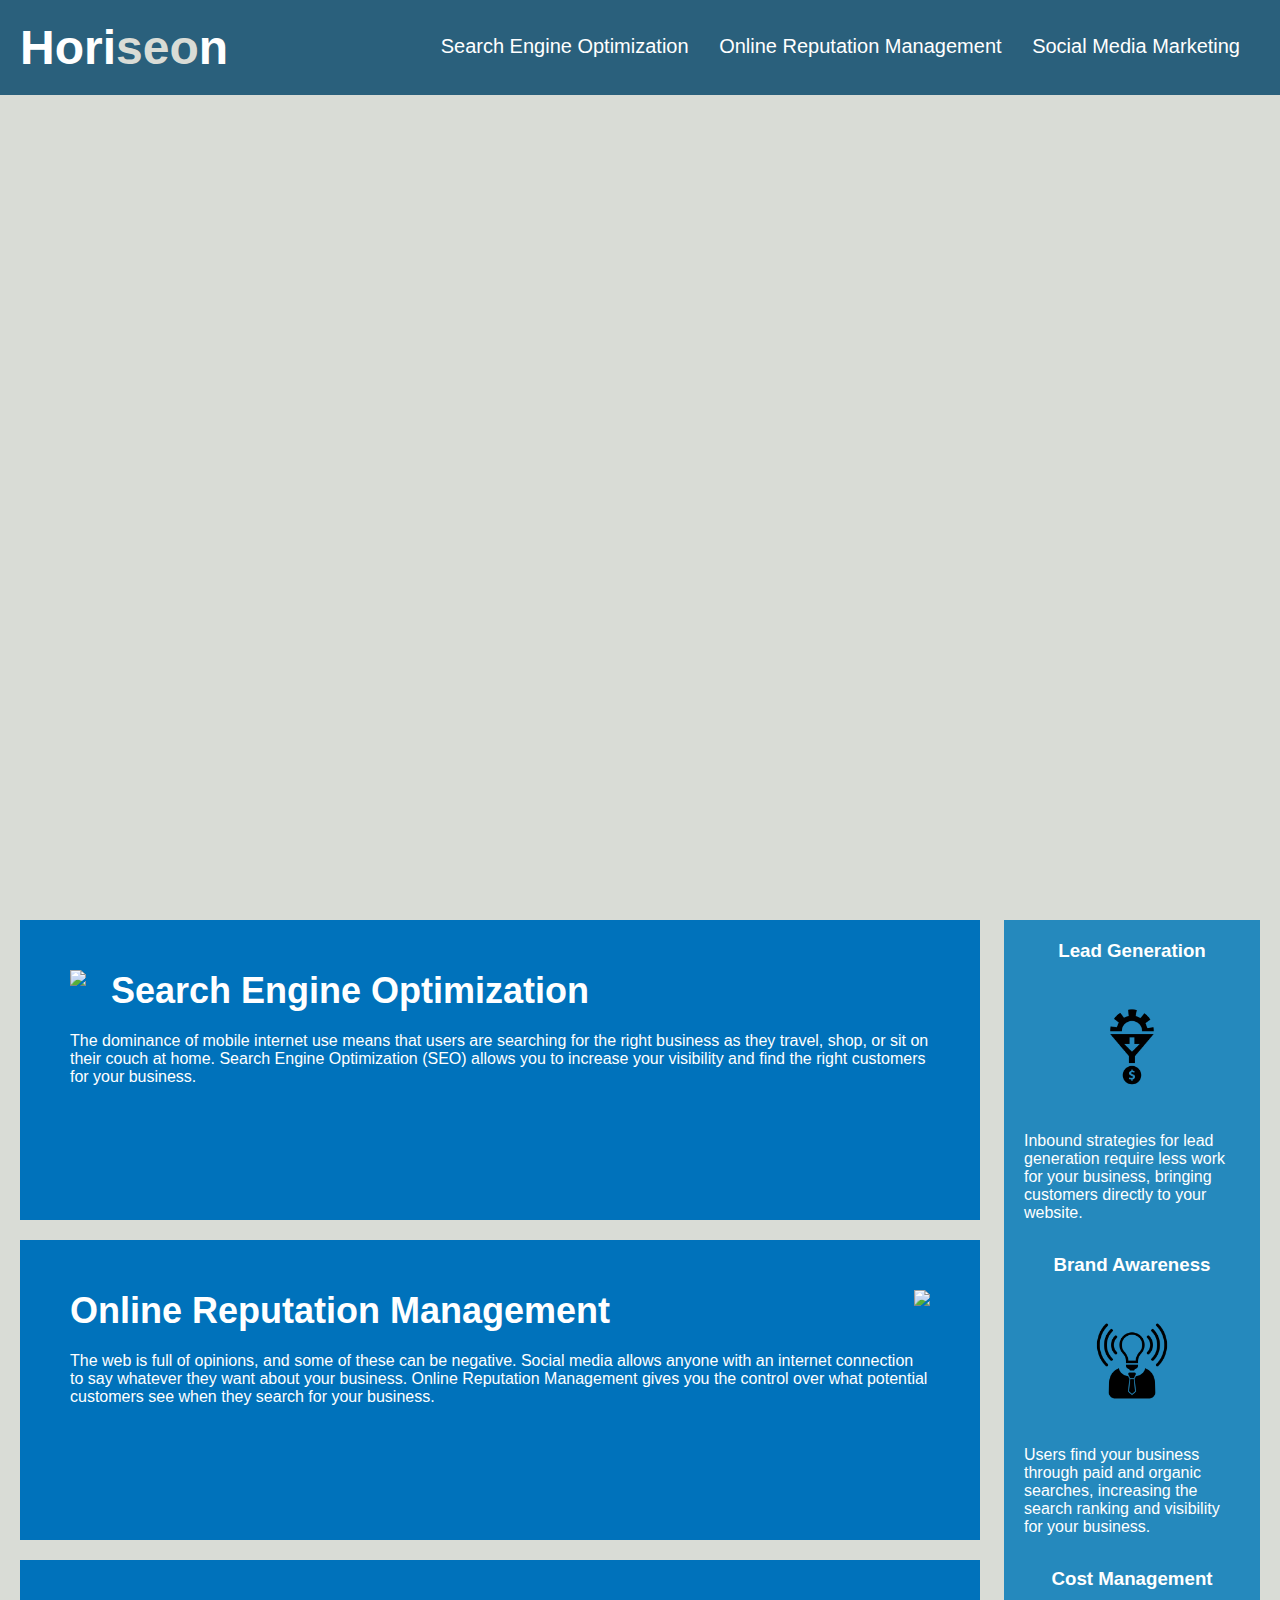
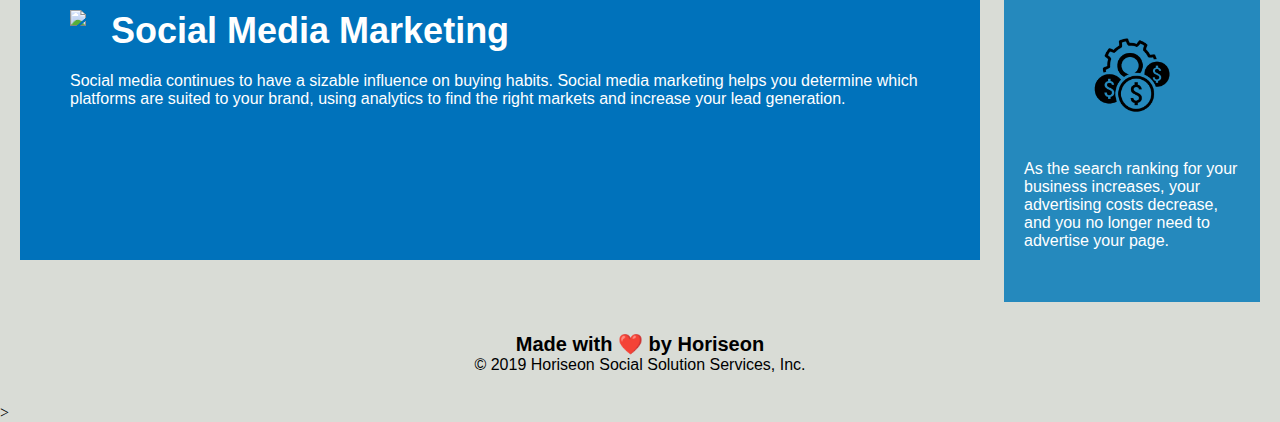
==== Develop/index.html @ 27b7a14b "semantic html edits" ====
<!DOCTYPE html>
<html lang="en-us">

<head>
    <meta charset="UTF-8" />
    <link rel="stylesheet" href="./assets/css/style.css">
    <title>Horiseon</title>
</head>

<body>
    <header>
        <h1>Hori<span class="seo">seo</span>n</h1>
        <nav>
            <ul>
                <li>
                    <a href="#search-engine-optimization">Search Engine Optimization</a>
                </li>
                <li>
                    <a href="#online-reputation-management">Online Reputation Management</a>
                </li>
                <li>
                    <a href="#social-media-marketing">Social Media Marketing</a>
                </li>
            </ul>
        </nav>
    </header>
    <figure class="hero"></figure>
    <main class="content">
        <section class="search-engine-optimization">
            <img src="./assets/images/search-engine-optimization.jpg" class="float-left" />
            <h2>Search Engine Optimization</h2>
            <p>
                The dominance of mobile internet use means that users are searching for the right business as they travel, shop, or sit on their couch at home. Search Engine Optimization (SEO) allows you to increase your visibility and find the right customers for your business.
            </p>
        </section>
        <section id="online-reputation-management" class="online-reputation-management">
            <img src="./assets/images/online-reputation-management.jpg" class="float-right" />
            <h2>Online Reputation Management</h2>
            <p>
                The web is full of opinions, and some of these can be negative. Social media allows anyone with an internet connection to say whatever they want about your business. Online Reputation Management gives you the control over what potential customers see when they search for your business.
            </p>
        </section>
        <section id="social-media-marketing" class="social-media-marketing">
            <img src="./assets/images/social-media-marketing.jpg" class="float-left" />
            <h2>Social Media Marketing</h2>
            <p>
                Social media continues to have a sizable influence on buying habits. Social media marketing helps you determine which platforms are suited to your brand, using analytics to find the right markets and increase your lead generation.
            </p>
        </section>
    </main>
    <aside class="benefits">
        <section class="benefit-lead">
            <h3>Lead Generation</h3>
            <img src="./assets/images/lead-generation.png" />
            <p>
                Inbound strategies for lead generation require less work for your business, bringing customers directly to your website.
            </p>
        </section>
        <section class="benefit-brand">
            <h3>Brand Awareness</h3>
            <img src="./assets/images/brand-awareness.png" />
            <p>
                Users find your business through paid and organic searches, increasing the search ranking and visibility for your business.
            </p>
        </section>
        <section class="benefit-cost">
            <h3>Cost Management</h3>
            <img src="./assets/images/cost-management.png"></img>
            <p>
                As the search ranking for your business increases, your advertising costs decrease, and you no longer need to advertise your page.
            </p>
        </section>
    </aside>
    <footer class="footer">
        <h2>Made with ❤️️ by Horiseon</h2>
        <p>
            &copy; 2019 Horiseon Social Solution Services, Inc.
        </p>
    </footer>>
</body>

</html>
---- Develop/assets/css/style.css ----
* {
    box-sizing: border-box;
    padding: 0;
    margin: 0;
}

body {
    background-color: #d9dcd6;
}

header {
    padding: 20px;
    font-family: 'Trebuchet MS', 'Lucida Sans Unicode', 'Lucida Grande', 'Lucida Sans', Arial, sans-serif;
    background-color: #2a607c;
    color: #ffffff;
}

header h1 {
    display: inline-block;
    font-size: 48px;
}

header h1 .seo {
    color: #d9dcd6;
}

header nav {
    padding-top: 15px;
    margin-right: 20px;
    float: right;
    font-family: 'Gill Sans', 'Gill Sans MT', Calibri, 'Trebuchet MS', sans-serif;
    font-size: 20px;
}

header nav ul {
    list-style-type: none;
}

header nav ul li {
    display: inline-block;
    margin-left: 25px;
}

a {
    color: #ffffff;
    text-decoration: none;
}

p {
    font-size: 16px;
}

.hero {
    height: 800px;
    width: 100%;
    margin-bottom: 25px;
    background-image: url("../images/digital-marketing-meeting.jpg");
    background-size: cover;
    background-position: center;
}

.float-left {
    float: left;
    margin-right: 25px;
}

.float-right {
    float: right;
    margin-left: 25px;
}

.content {
    width: 75%;
    display: inline-block;
    margin-left: 20px;
}

.benefits {
    margin-right: 20px;
    padding: 20px;
    clear: both;
    float: right;
    width: 20%;
    height: 100%;
    font-family: 'Gill Sans', 'Gill Sans MT', Calibri, 'Trebuchet MS', sans-serif;
    background-color: #2589bd;
}

.benefit-lead {
    margin-bottom: 32px;
    color: #ffffff;
}

.benefit-brand {
    margin-bottom: 32px;
    color: #ffffff;
}

.benefit-cost {
    margin-bottom: 32px;
    color: #ffffff;
}

.benefit-lead h3 {
    margin-bottom: 10px;
    text-align: center;
}

.benefit-brand h3 {
    margin-bottom: 10px;
    text-align: center;
}

.benefit-cost h3 {
    margin-bottom: 10px;
    text-align: center;
}

.benefit-lead img {
    display: block;
    margin: 10px auto;
    max-width: 150px;
}

.benefit-brand img {
    display: block;
    margin: 10px auto;
    max-width: 150px;
}

.benefit-cost img {
    display: block;
    margin: 10px auto;
    max-width: 150px;
}

.search-engine-optimization {
    margin-bottom: 20px;
    padding: 50px;
    height: 300px;
    font-family: 'Gill Sans', 'Gill Sans MT', Calibri, 'Trebuchet MS', sans-serif;
    background-color: #0072bb;
    color: #ffffff;
}

.online-reputation-management {
    margin-bottom: 20px;
    padding: 50px;
    height: 300px;
    font-family: 'Gill Sans', 'Gill Sans MT', Calibri, 'Trebuchet MS', sans-serif;
    background-color: #0072bb;
    color: #ffffff;
}

.social-media-marketing {
    margin-bottom: 20px;
    padding: 50px;
    height: 300px;
    font-family: 'Gill Sans', 'Gill Sans MT', Calibri, 'Trebuchet MS', sans-serif;
    background-color: #0072bb;
    color: #ffffff;
}

.search-engine-optimization img {
    max-height: 200px;
}

.online-reputation-management img {
    max-height: 200px;
}

.social-media-marketing img {
    max-height: 200px;
}

.search-engine-optimization h2 {
    margin-bottom: 20px;
    font-size: 36px;
}

.online-reputation-management h2 {
    margin-bottom: 20px;
    font-size: 36px;
}

.social-media-marketing h2 {
    margin-bottom: 20px;
    font-size: 36px;
}

.footer {
    padding: 30px;
    clear: both;
    font-family: 'Trebuchet MS', 'Lucida Sans Unicode', 'Lucida Grande', 'Lucida Sans', Arial, sans-serif;
    text-align: center;
}

.footer h2 {
    font-size: 20px;
}
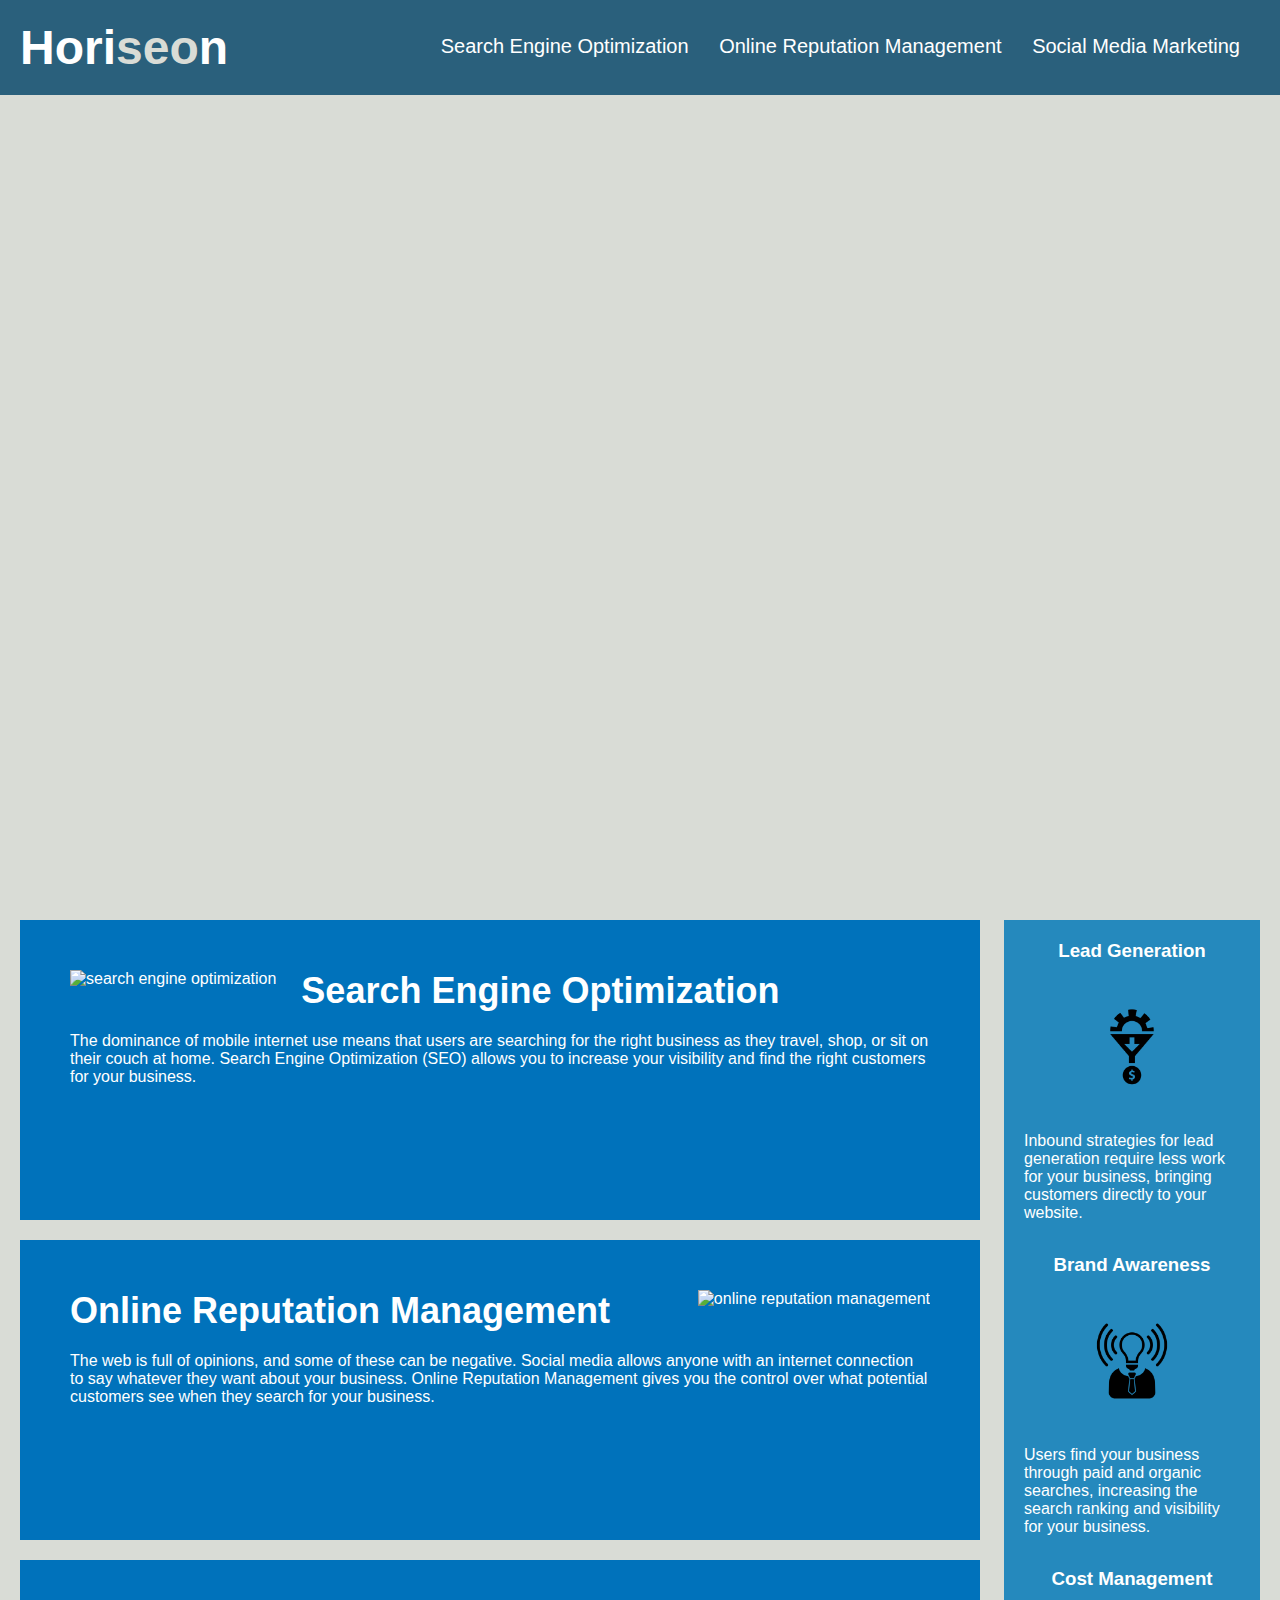
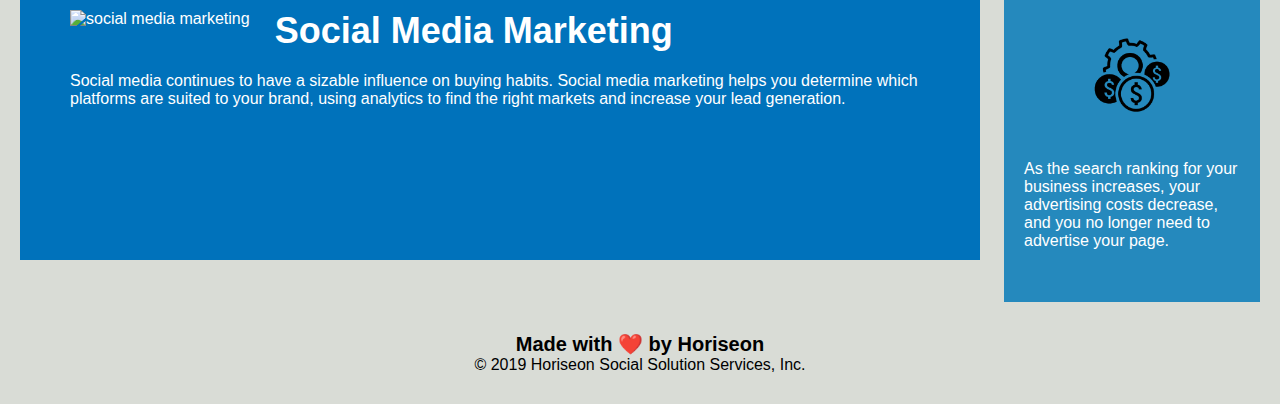
==== commit e406eedf: "fix links and add alt attributes and comment out css" ====
--- a/Develop/index.html
+++ b/Develop/index.html
@@ -24,59 +24,64 @@
             </ul>
         </nav>
     </header>
+
     <figure class="hero"></figure>
+
     <main class="content">
-        <section class="search-engine-optimization">
-            <img src="./assets/images/search-engine-optimization.jpg" class="float-left" />
+        <section id="search-engine-optimization"" class="section-style">
+            <img src="./assets/images/search-engine-optimization.jpg" class="float-left" alt="search engine optimization" />
             <h2>Search Engine Optimization</h2>
             <p>
                 The dominance of mobile internet use means that users are searching for the right business as they travel, shop, or sit on their couch at home. Search Engine Optimization (SEO) allows you to increase your visibility and find the right customers for your business.
             </p>
         </section>
-        <section id="online-reputation-management" class="online-reputation-management">
-            <img src="./assets/images/online-reputation-management.jpg" class="float-right" />
+        <section id="online-reputation-management" class="section-style">
+            <img src="./assets/images/online-reputation-management.jpg" class="float-right" alt="online reputation management" />
             <h2>Online Reputation Management</h2>
             <p>
                 The web is full of opinions, and some of these can be negative. Social media allows anyone with an internet connection to say whatever they want about your business. Online Reputation Management gives you the control over what potential customers see when they search for your business.
             </p>
         </section>
-        <section id="social-media-marketing" class="social-media-marketing">
-            <img src="./assets/images/social-media-marketing.jpg" class="float-left" />
+        <section id="social-media-marketing" class="section-style">
+            <img src="./assets/images/social-media-marketing.jpg" class="float-left" alt="social media marketing" />
             <h2>Social Media Marketing</h2>
             <p>
                 Social media continues to have a sizable influence on buying habits. Social media marketing helps you determine which platforms are suited to your brand, using analytics to find the right markets and increase your lead generation.
             </p>
         </section>
     </main>
+
     <aside class="benefits">
-        <section class="benefit-lead">
+        <section class="benefit-style">
             <h3>Lead Generation</h3>
-            <img src="./assets/images/lead-generation.png" />
+            <img src="./assets/images/lead-generation.png" alt="" />
             <p>
                 Inbound strategies for lead generation require less work for your business, bringing customers directly to your website.
             </p>
         </section>
-        <section class="benefit-brand">
+        <section class="benefit-style">
             <h3>Brand Awareness</h3>
-            <img src="./assets/images/brand-awareness.png" />
+            <img src="./assets/images/brand-awareness.png" alt="" />
             <p>
                 Users find your business through paid and organic searches, increasing the search ranking and visibility for your business.
             </p>
         </section>
-        <section class="benefit-cost">
+        <section class="benefit-style">
             <h3>Cost Management</h3>
-            <img src="./assets/images/cost-management.png"></img>
+            <img src="./assets/images/cost-management.png" alt="" />
             <p>
                 As the search ranking for your business increases, your advertising costs decrease, and you no longer need to advertise your page.
             </p>
         </section>
     </aside>
+
     <footer class="footer">
         <h2>Made with ❤️️ by Horiseon</h2>
         <p>
             &copy; 2019 Horiseon Social Solution Services, Inc.
         </p>
-    </footer>>
+    </footer>
+
 </body>
 
 </html>
--- a/Develop/assets/css/style.css
+++ b/Develop/assets/css/style.css
@@ -8,6 +8,11 @@
     background-color: #d9dcd6;
 }
 
+p {
+    font-size: 16px;
+}
+
+/* header style start*/
 header {
     padding: 20px;
     font-family: 'Trebuchet MS', 'Lucida Sans Unicode', 'Lucida Grande', 'Lucida Sans', Arial, sans-serif;
@@ -45,11 +50,9 @@
     color: #ffffff;
     text-decoration: none;
 }
+/* header style end*/
 
-p {
-    font-size: 16px;
-}
-
+/* hero style start*/
 .hero {
     height: 800px;
     width: 100%;
@@ -57,6 +60,32 @@
     background-image: url("../images/digital-marketing-meeting.jpg");
     background-size: cover;
     background-position: center;
+}
+/* hero style end*/
+
+/* main section style start*/
+.content {
+    width: 75%;
+    display: inline-block;
+    margin-left: 20px;
+}
+
+.section-style {
+    margin-bottom: 20px;
+    padding: 50px;
+    height: 300px;
+    font-family: 'Gill Sans', 'Gill Sans MT', Calibri, 'Trebuchet MS', sans-serif;
+    background-color: #0072bb;
+    color: #ffffff;
+}
+
+.section-style img {
+    max-height: 200px;
+}
+
+.section-style h2 {
+    margin-bottom: 20px;
+    font-size: 36px;
 }
 
 .float-left {
@@ -68,13 +97,9 @@
     float: right;
     margin-left: 25px;
 }
+/* main section style end*/
 
-.content {
-    width: 75%;
-    display: inline-block;
-    margin-left: 20px;
-}
-
+/* benefit section style start*/
 .benefits {
     margin-right: 20px;
     padding: 20px;
@@ -86,108 +111,24 @@
     background-color: #2589bd;
 }
 
-.benefit-lead {
+.benefit-style {
     margin-bottom: 32px;
     color: #ffffff;
 }
 
-.benefit-brand {
-    margin-bottom: 32px;
-    color: #ffffff;
-}
-
-.benefit-cost {
-    margin-bottom: 32px;
-    color: #ffffff;
-}
-
-.benefit-lead h3 {
+.benefit-style h3 {
     margin-bottom: 10px;
     text-align: center;
 }
 
-.benefit-brand h3 {
-    margin-bottom: 10px;
-    text-align: center;
-}
-
-.benefit-cost h3 {
-    margin-bottom: 10px;
-    text-align: center;
-}
-
-.benefit-lead img {
+.benefit-style img {
     display: block;
     margin: 10px auto;
     max-width: 150px;
 }
+/* benefit section style end*/
 
-.benefit-brand img {
-    display: block;
-    margin: 10px auto;
-    max-width: 150px;
-}
-
-.benefit-cost img {
-    display: block;
-    margin: 10px auto;
-    max-width: 150px;
-}
-
-.search-engine-optimization {
-    margin-bottom: 20px;
-    padding: 50px;
-    height: 300px;
-    font-family: 'Gill Sans', 'Gill Sans MT', Calibri, 'Trebuchet MS', sans-serif;
-    background-color: #0072bb;
-    color: #ffffff;
-}
-
-.online-reputation-management {
-    margin-bottom: 20px;
-    padding: 50px;
-    height: 300px;
-    font-family: 'Gill Sans', 'Gill Sans MT', Calibri, 'Trebuchet MS', sans-serif;
-    background-color: #0072bb;
-    color: #ffffff;
-}
-
-.social-media-marketing {
-    margin-bottom: 20px;
-    padding: 50px;
-    height: 300px;
-    font-family: 'Gill Sans', 'Gill Sans MT', Calibri, 'Trebuchet MS', sans-serif;
-    background-color: #0072bb;
-    color: #ffffff;
-}
-
-.search-engine-optimization img {
-    max-height: 200px;
-}
-
-.online-reputation-management img {
-    max-height: 200px;
-}
-
-.social-media-marketing img {
-    max-height: 200px;
-}
-
-.search-engine-optimization h2 {
-    margin-bottom: 20px;
-    font-size: 36px;
-}
-
-.online-reputation-management h2 {
-    margin-bottom: 20px;
-    font-size: 36px;
-}
-
-.social-media-marketing h2 {
-    margin-bottom: 20px;
-    font-size: 36px;
-}
-
+/* footer style start*/
 .footer {
     padding: 30px;
     clear: both;
@@ -198,3 +139,4 @@
 .footer h2 {
     font-size: 20px;
 }
+/* footer style end*/